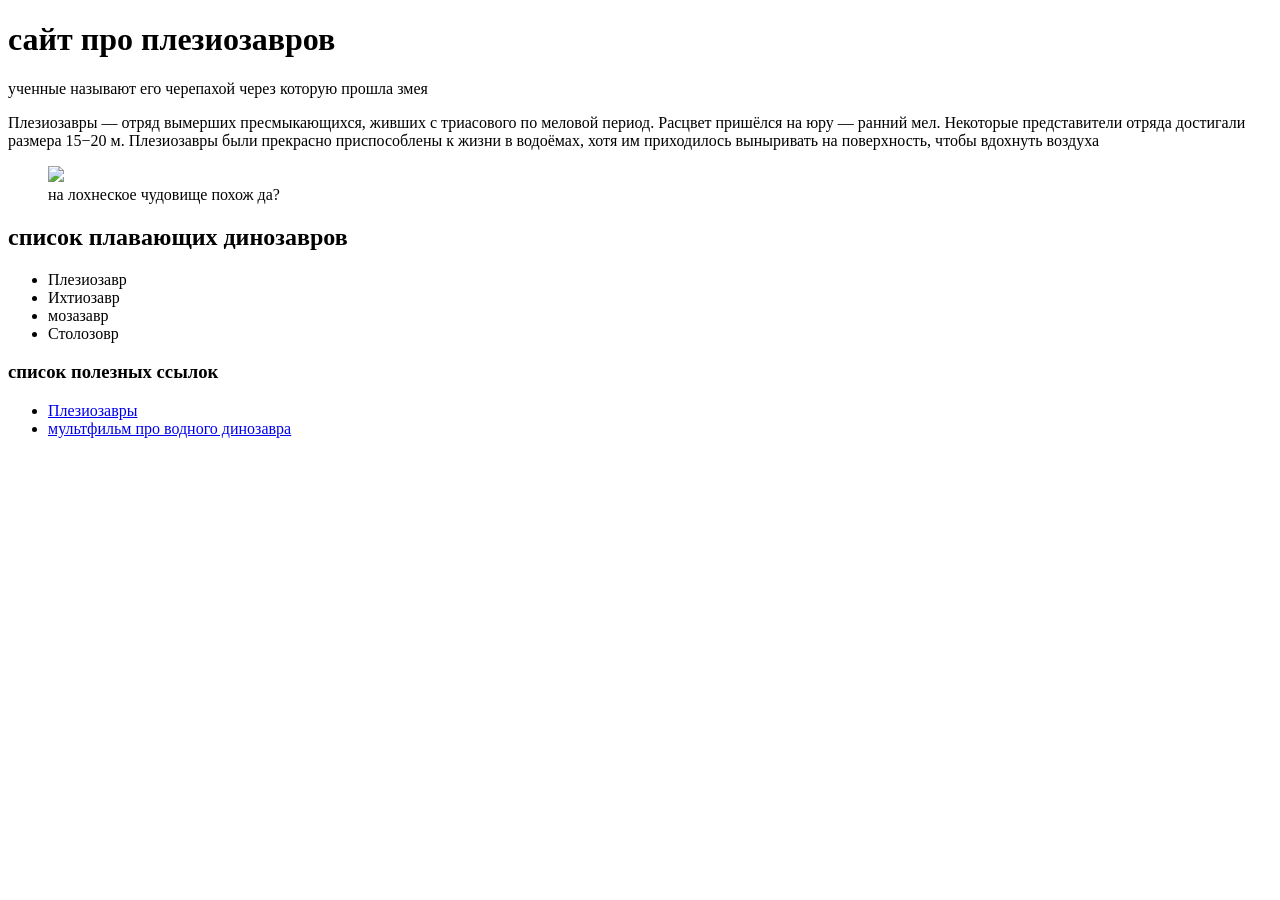
==== plesiosaur.html @ 4de75642 "Create plesiosaur.html" ====
<!DOCTYPE html>
<html lang="ru">
  <head>
    <meta charset="utf-8">
    <title>Все о плезиозаврах</title>
    </head>
  <body>
  <header>
   
      <h1>сайт про плезиозавров</h1>
	  <nav></nav>
  <header>
    <main>
				<aside>	ученные называют его черепахой через которую прошла змея</aside>
	  
				<p>Плезиозавры — отряд вымерших пресмыкающихся, живших с триасового по меловой период. Расцвет пришёлся на юру — ранний мел. Некоторые представители отряда достигали размера 15−20 м. Плезиозавры были прекрасно приспособлены к жизни в водоёмах, хотя им приходилось выныривать на поверхность, чтобы вдохнуть воздуха</p>
				
				<figure><img src="img/4.png"></img> <figcaption>на лохнеское чудовище похож да?</figcaption></figure>

			<h2>список плавающих динозавров</h2>
			<ul>
			<li>Плезиозавр</li>
			<li>Ихтиозавр</li>
			<li>мозазавр</li>
			<li>Столозовр</li>
			</ul>
			
			<h3>список полезных ссылок</h3>
			<ul>
			<li><a href="https://ru.wikipedia.org/wiki/%D0%9F%D0%BB%D0%B5%D0%B7%D0%B8%D0%BE%D0%B7%D0%B0%D0%B2%D1%80%D1%8B">Плезиозавры</a></li>
			<li><a href="https://ya.ru/video/preview/5345225031206228746">мультфильм про водного динозавра</a></li>
			</ul>

    <main>
   </body>
</html>
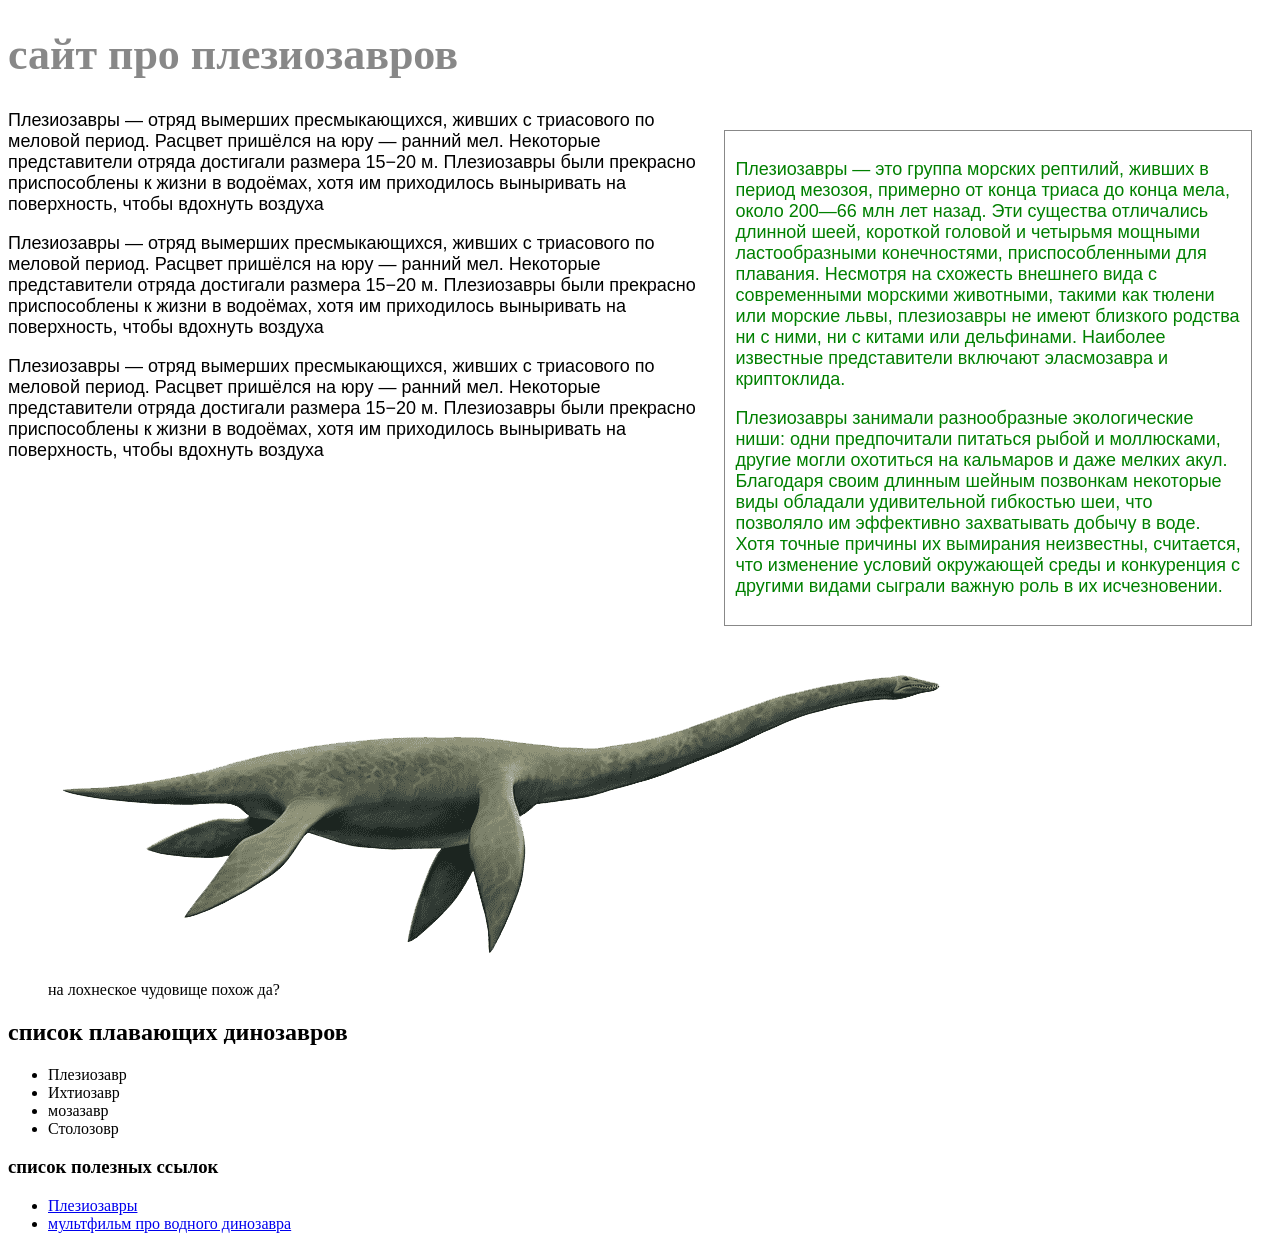
==== commit 63d00795: "Update plesiosaur.html" ====
--- a/plesiosaur.html
+++ b/plesiosaur.html
@@ -9,12 +9,53 @@
    
       <h1>сайт про плезиозавров</h1>
 	  <nav></nav>
+	  <style>
+	@font-face {
+    font-family: 'Divagon'; 
+    src: url('font/Divagon.ttf'); 
+}
+
+h1 {
+    color: #888;
+    font-family: 'Divagon', 'Comic Sans MS', cursive;
+	font-size: 44px;
+}
+p {
+    font-family: arial;
+	font-size: 18px;
+	
+}
+.aside {
+    font-family: arial;
+	font-size: 18px;
+	float:right;
+	margin:20px;
+	padding:10px;
+	border: 1px solid #888;
+	width: 40%;
+	text-decoration: italic;
+	color:green;
+	
+}
+	</style>
   <header>
     <main>
-				<aside>	ученные называют его черепахой через которую прошла змея</aside>
-	  
+	<section>
+				<aside class="aside">	
+				<p>Плезиозавры — это группа морских рептилий, живших в период мезозоя, примерно от конца триаса до конца мела, около 200—66 млн лет назад. Эти существа отличались длинной шеей, короткой головой и четырьмя мощными ластообразными конечностями, приспособленными для плавания. Несмотря на схожесть внешнего вида с современными морскими животными, такими как тюлени или морские львы, плезиозавры не имеют близкого родства ни с ними, ни с китами или дельфинами. Наиболее известные представители включают эласмозавра и криптоклида. 
+				</p>
+				<p>Плезиозавры занимали разнообразные экологические ниши: одни предпочитали питаться рыбой и моллюсками, другие могли охотиться на кальмаров и даже мелких акул. Благодаря своим длинным шейным позвонкам некоторые виды обладали удивительной гибкостью шеи, что позволяло им эффективно захватывать добычу в воде. Хотя точные причины их вымирания неизвестны, считается, что изменение условий окружающей среды и конкуренция с другими видами сыграли важную роль в их исчезновении.
+				</p>
+				</aside>
+				<article>
 				<p>Плезиозавры — отряд вымерших пресмыкающихся, живших с триасового по меловой период. Расцвет пришёлся на юру — ранний мел. Некоторые представители отряда достигали размера 15−20 м. Плезиозавры были прекрасно приспособлены к жизни в водоёмах, хотя им приходилось выныривать на поверхность, чтобы вдохнуть воздуха</p>
+				<p>Плезиозавры — отряд вымерших пресмыкающихся, живших с триасового по меловой период. Расцвет пришёлся на юру — ранний мел. Некоторые представители отряда достигали размера 15−20 м. Плезиозавры были прекрасно приспособлены к жизни в водоёмах, хотя им приходилось выныривать на поверхность, чтобы вдохнуть воздуха</p>
+				<p>Плезиозавры — отряд вымерших пресмыкающихся, живших с триасового по меловой период. Расцвет пришёлся на юру — ранний мел. Некоторые представители отряда достигали размера 15−20 м. Плезиозавры были прекрасно приспособлены к жизни в водоёмах, хотя им приходилось выныривать на поверхность, чтобы вдохнуть воздуха</p>
+				</article>
+	</section>
+	
 				
+		
 				<figure><img src="img/4.png"></img> <figcaption>на лохнеское чудовище похож да?</figcaption></figure>
 
 			<h2>список плавающих динозавров</h2>
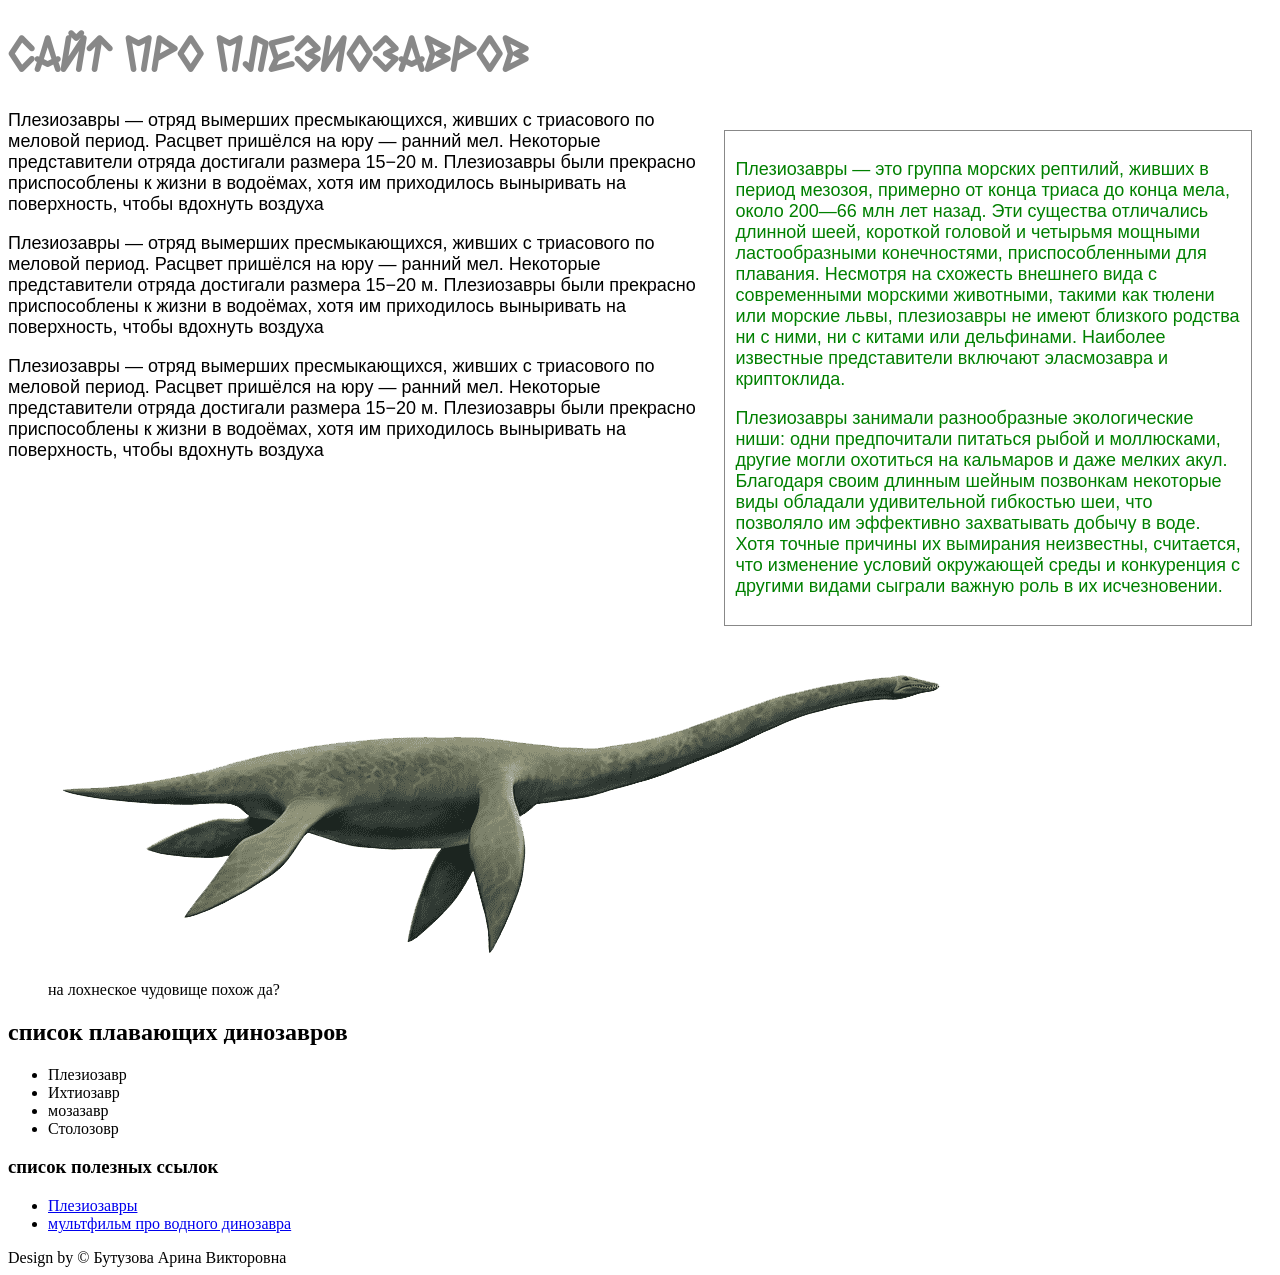
==== commit 3af68e43: "plesiosaur.html" ====
--- a/plesiosaur.html
+++ b/plesiosaur.html
@@ -73,5 +73,6 @@
 			</ul>
 
     <main>
+	<footer>Design by &#169; Бутузова Арина Викторовна</footer>
    </body>
 </html>
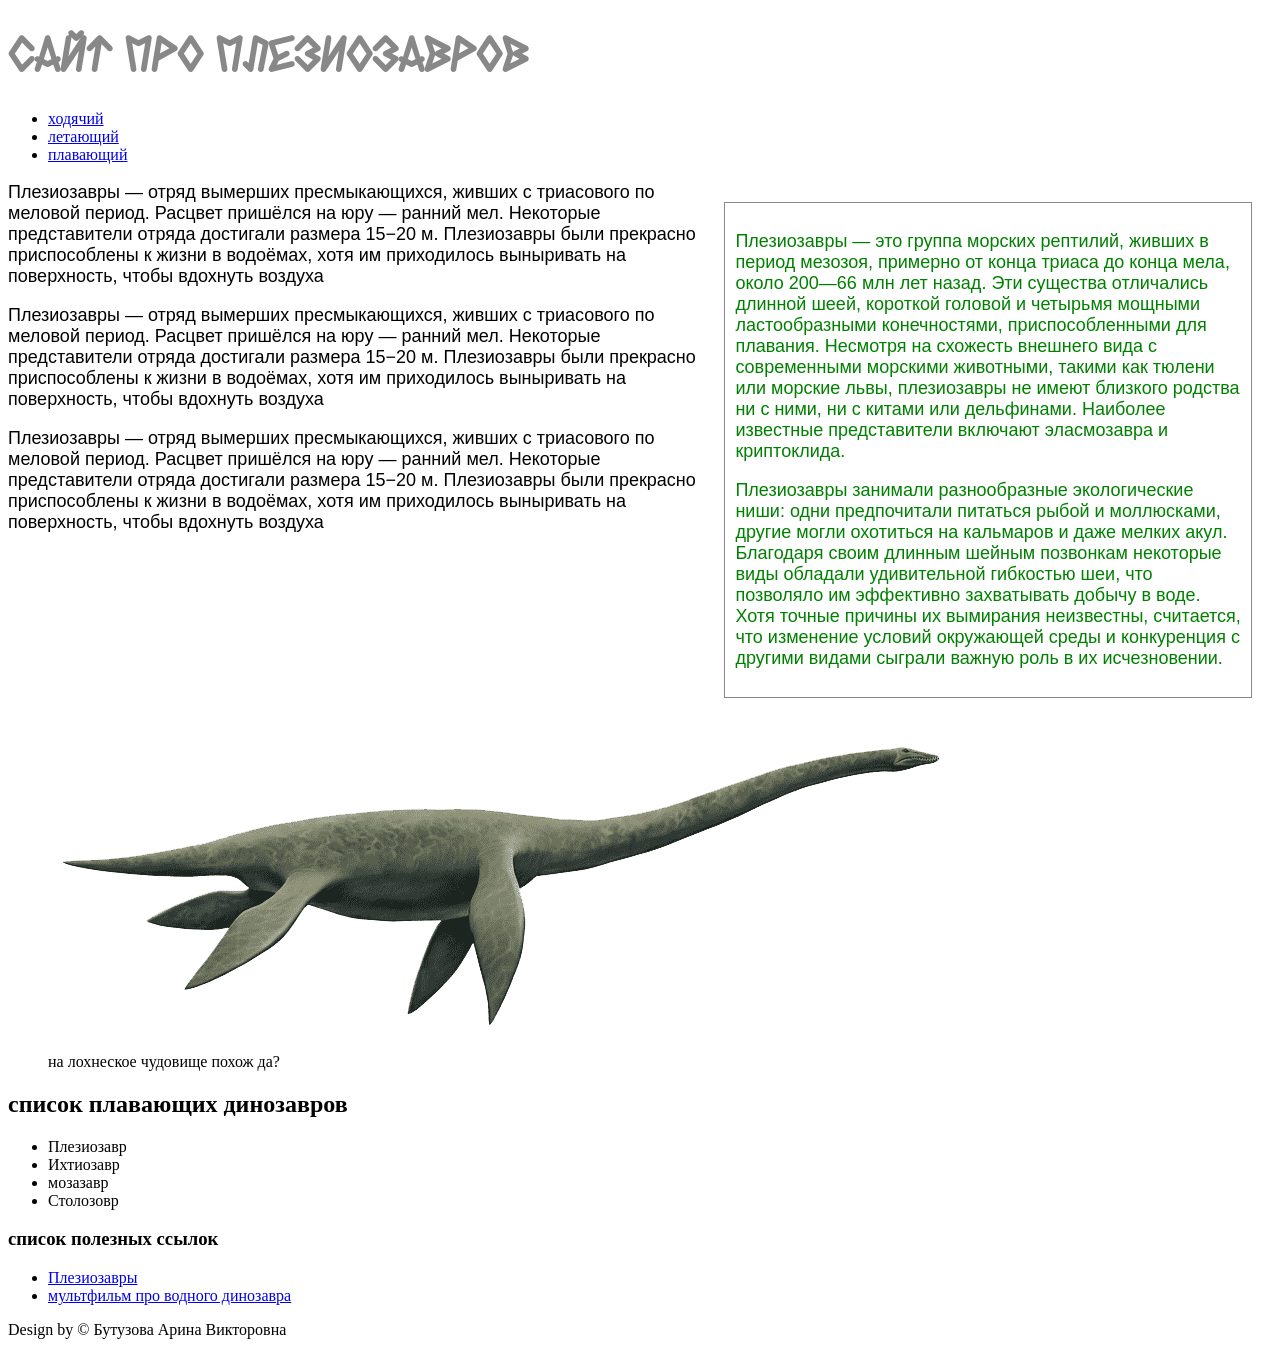
==== commit 6abf1c99: "Update plesiosaur.html" ====
--- a/plesiosaur.html
+++ b/plesiosaur.html
@@ -8,7 +8,13 @@
   <header>
    
       <h1>сайт про плезиозавров</h1>
-	  <nav></nav>
+	  <nav>
+            <ul>
+                <li><a href="index.html">ходячий</a></li>
+                <li><a href="#">летающий</a></li>
+                <li><a href="#">плавающий </a></li>
+            </ul>
+    </nav>
 	  <style>
 	@font-face {
     font-family: 'Divagon'; 
